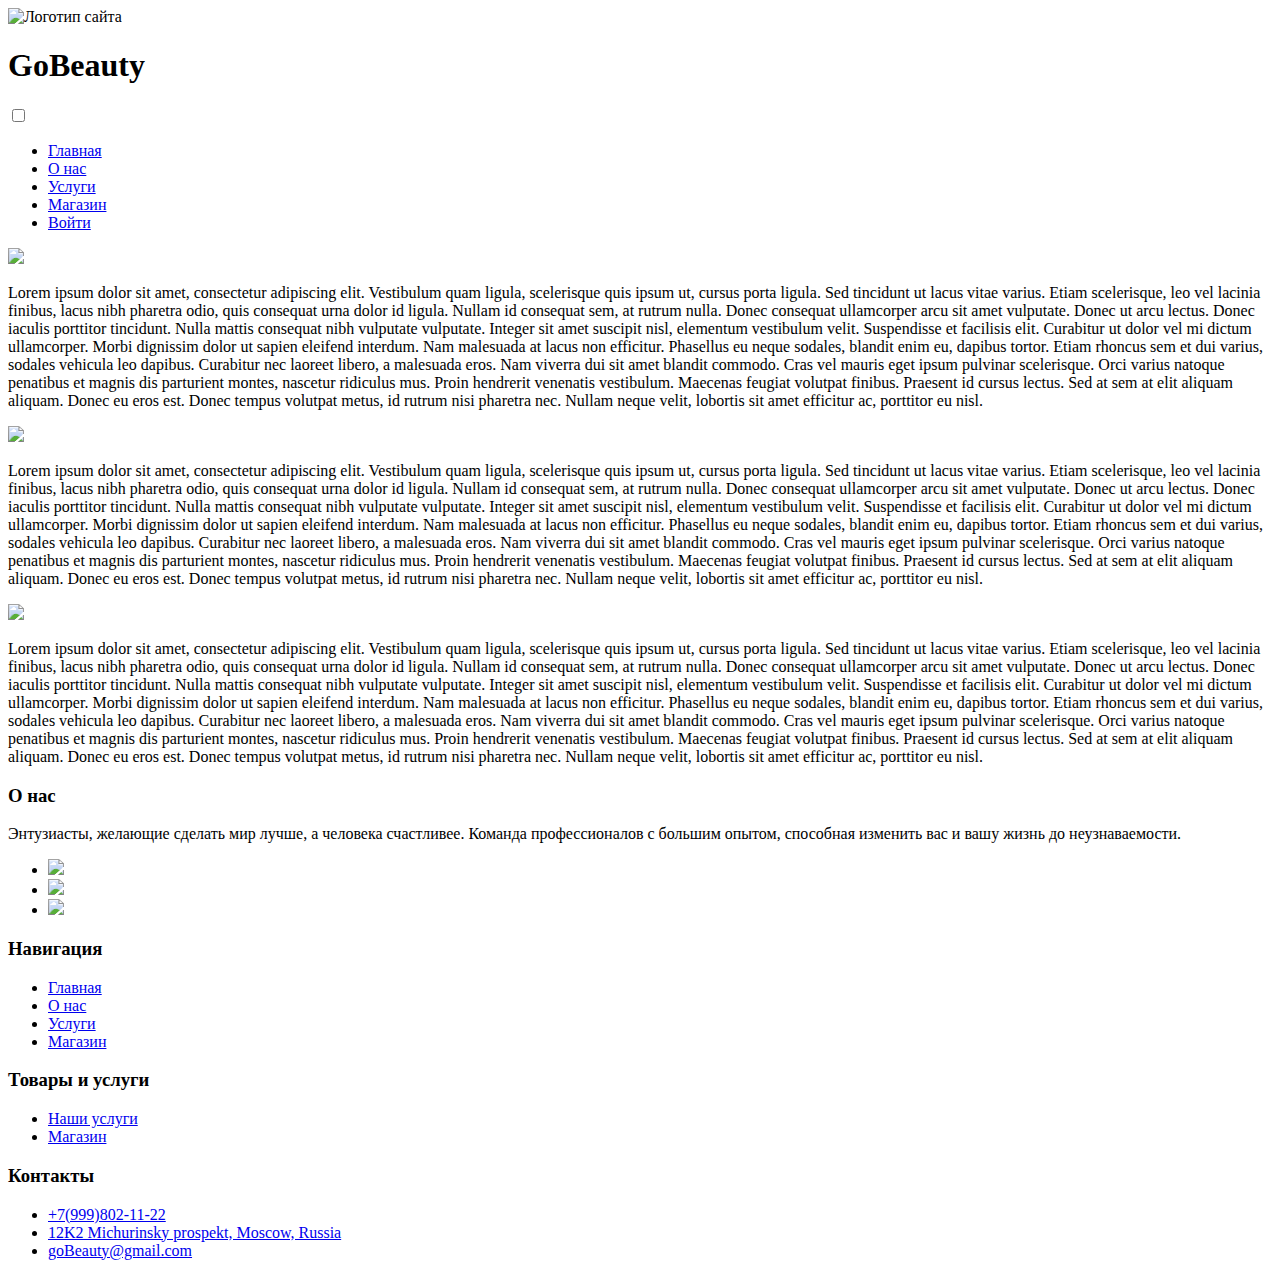
==== about.html @ 542a869f "change name" ====
<!DOCTYPE html>
<html lang="ru">
<head>
    <meta charset="UTF-8">
    <meta name="viewport" content="width=device-width, initial-scale=1.0">
    <link rel="icon" type="image/x-icon" href="src/images/flaticon.jpg">
    <link rel="stylesheet" href="src/css/about/about-style.css">
    <link rel="stylesheet" href="src/fontawesome-free-6.5.1-web/css/all.min.css">
    <title>GoBeauty</title>
</head>
<body>
    <header class="header">
        <div class="container">
            <div class="header-body">
                <div class="title">
                    <div class="title-image">
                        <img src="src/images/logo2.jpg" alt="Логотип сайта" id="logo">
                    </div>
                    <h1 class="header-text">GoBeauty</h1>
                </div>
                <input type="checkbox" id="menu-toggle">
                <label for="menu-toggle" class="menu-icon">
                    <span></span>
                    <span></span>
                    <span></span>
                </label>
                <nav>
                    <div class="mobile-menu">
                        <div class="menu">
                            <ul>
                                <li><a href="index.html">Главная</a></li>
                                <li><a href="about.html">О нас</a></li>
                                <li><a href="#">Услуги</a></li>
                                <li><a href="shop.html">Магазин</a></li>
                                <li><a href="#">Войти</a></li>
                            </ul>
                        </div>
                    </div>
                </nav>
            </div>
        </div>
    </header>
    <main>
        <section class="history">
            <div class="history-wrapper">
                <div class="history-block">
                    <div class="img-wrapper">
                        <img src="src/images/img4.jpg">
                    </div>
                    <div class="text-wrapper">
                        <p>
                            Lorem ipsum dolor sit amet, consectetur adipiscing elit. Vestibulum quam ligula, scelerisque quis ipsum ut, cursus porta ligula. Sed tincidunt ut lacus vitae varius.
                             Etiam scelerisque, leo vel lacinia finibus, lacus nibh pharetra odio, quis consequat urna dolor id ligula. Nullam id consequat sem, at rutrum nulla. Donec consequat ullamcorper arcu sit amet vulputate.
                            Donec ut arcu lectus. Donec iaculis porttitor tincidunt. Nulla mattis consequat nibh vulputate vulputate. Integer sit amet suscipit nisl, elementum vestibulum velit. Suspendisse et facilisis elit.

                            Curabitur ut dolor vel mi dictum ullamcorper. Morbi dignissim dolor ut sapien eleifend interdum. 
                            Nam malesuada at lacus non efficitur. Phasellus eu neque sodales, blandit enim eu, dapibus tortor. 
                            Etiam rhoncus sem et dui varius, sodales vehicula leo dapibus. Curabitur nec laoreet libero, a malesuada eros. 
                            Nam viverra dui sit amet blandit commodo. Cras vel mauris eget ipsum pulvinar scelerisque. 
                            Orci varius natoque penatibus et magnis dis parturient montes, nascetur ridiculus mus. 
                            Proin hendrerit venenatis vestibulum. Maecenas feugiat volutpat finibus. Praesent id cursus lectus. 
                            Sed at sem at elit aliquam aliquam. Donec eu eros est. Donec tempus volutpat metus, id rutrum nisi pharetra nec. 
                            Nullam neque velit, lobortis sit amet efficitur ac, porttitor eu nisl.
                        </p>
                    </div>
                </div>
                <div class="history-block">
                    <div class="img-wrapper">
                        <img src="src/images/img4.jpg">
                    </div>
                    <div class="text-wrapper">
                        <p>
                            Lorem ipsum dolor sit amet, consectetur adipiscing elit. Vestibulum quam ligula, scelerisque quis ipsum ut, cursus porta ligula. Sed tincidunt ut lacus vitae varius.
                             Etiam scelerisque, leo vel lacinia finibus, lacus nibh pharetra odio, quis consequat urna dolor id ligula. Nullam id consequat sem, at rutrum nulla. Donec consequat ullamcorper arcu sit amet vulputate.
                            Donec ut arcu lectus. Donec iaculis porttitor tincidunt. Nulla mattis consequat nibh vulputate vulputate. Integer sit amet suscipit nisl, elementum vestibulum velit. Suspendisse et facilisis elit.

                            Curabitur ut dolor vel mi dictum ullamcorper. Morbi dignissim dolor ut sapien eleifend interdum. 
                            Nam malesuada at lacus non efficitur. Phasellus eu neque sodales, blandit enim eu, dapibus tortor. 
                            Etiam rhoncus sem et dui varius, sodales vehicula leo dapibus. Curabitur nec laoreet libero, a malesuada eros. 
                            Nam viverra dui sit amet blandit commodo. Cras vel mauris eget ipsum pulvinar scelerisque. 
                            Orci varius natoque penatibus et magnis dis parturient montes, nascetur ridiculus mus. 
                            Proin hendrerit venenatis vestibulum. Maecenas feugiat volutpat finibus. Praesent id cursus lectus. 
                            Sed at sem at elit aliquam aliquam. Donec eu eros est. Donec tempus volutpat metus, id rutrum nisi pharetra nec. 
                            Nullam neque velit, lobortis sit amet efficitur ac, porttitor eu nisl.
                        </p>
                    </div>
                </div>
                <div class="history-block">
                    <div class="img-wrapper">
                        <img src="src/images/img4.jpg">
                    </div>
                    <div class="text-wrapper">
                        <p>
                            Lorem ipsum dolor sit amet, consectetur adipiscing elit. Vestibulum quam ligula, scelerisque quis ipsum ut, cursus porta ligula. Sed tincidunt ut lacus vitae varius.
                             Etiam scelerisque, leo vel lacinia finibus, lacus nibh pharetra odio, quis consequat urna dolor id ligula. Nullam id consequat sem, at rutrum nulla. Donec consequat ullamcorper arcu sit amet vulputate.
                            Donec ut arcu lectus. Donec iaculis porttitor tincidunt. Nulla mattis consequat nibh vulputate vulputate. Integer sit amet suscipit nisl, elementum vestibulum velit. Suspendisse et facilisis elit.

                            Curabitur ut dolor vel mi dictum ullamcorper. Morbi dignissim dolor ut sapien eleifend interdum. 
                            Nam malesuada at lacus non efficitur. Phasellus eu neque sodales, blandit enim eu, dapibus tortor. 
                            Etiam rhoncus sem et dui varius, sodales vehicula leo dapibus. Curabitur nec laoreet libero, a malesuada eros. 
                            Nam viverra dui sit amet blandit commodo. Cras vel mauris eget ipsum pulvinar scelerisque. 
                            Orci varius natoque penatibus et magnis dis parturient montes, nascetur ridiculus mus. 
                            Proin hendrerit venenatis vestibulum. Maecenas feugiat volutpat finibus. Praesent id cursus lectus. 
                            Sed at sem at elit aliquam aliquam. Donec eu eros est. Donec tempus volutpat metus, id rutrum nisi pharetra nec. 
                            Nullam neque velit, lobortis sit amet efficitur ac, porttitor eu nisl.
                        </p>
                    </div>
                </div>
            </div>
        </section>
    </main>
    <footer class="footer">
        <div class="about">
            <div class="link-header-wrapper">
                <h3>О нас</h3>
            </div> 
            <div class="about-container">
                <p>Энтузиасты, желающие сделать мир лучше, а человека счастливее.
                    Команда профессионалов с большим опытом, способная изменить вас и вашу жизнь до неузнаваемости.
                </p>
                <ul class="socials">
                    <li class="icon">
                        <a href="#"><img src="src/images/vk.svg"></a>
                    </li>
                    <li class="icon">
                        <a href="#"><img src="src/images/github.svg"></a>
                    </li>
                    <li class="icon">
                        <a href="#"><img src="src/images/telegram.svg"></a>
                    </li>
                </ul>
            </div>
        </div>
        <div class="navigation">
            <div class="link-header-wrapper">
                <h3>Навигация</h3>
            </div> 
            <ul>
                <li><a href="index.html">Главная</a></li>
                <li><a href="about.html">О нас</a></li>
                <li><a href="#">Услуги</a></li>
                <li><a href="shop.html">Магазин</a></li>

            </ul>
        </div>
        <div class="shop">
            <div class="link-header-wrapper">
                <h3>Товары и услуги</h3>
            </div> 
            <ul>
                <li><a href="#">Наши услуги</a></li>
                <li><a href="shop.html">Магазин</a></li>
            </ul>
        </div>
        <div class="contact">
            <div class="link-header-wrapper">
                <h3>Контакты</h3>
            </div> 
            <ul>
                <li>
                    <i class="fa fa-phone" aria-hidden="true"></i>
                    <a href="#">+7(999)802-11-22</a>
                </li>

                <li>
                    <i class="fa fa-map-marker" aria-hidden="true"></i>
                    <a href="#">12K2 Michurinsky prospekt, Moscow, Russia</a>
                </li>
                <li>
                    <i class="fa fa-envelope" aria-hidden="true"></i>
                    <a href="#">goBeauty@gmail.com</a>
                </li>
            </ul>
        </div>
    </footer>
</body>
</html>
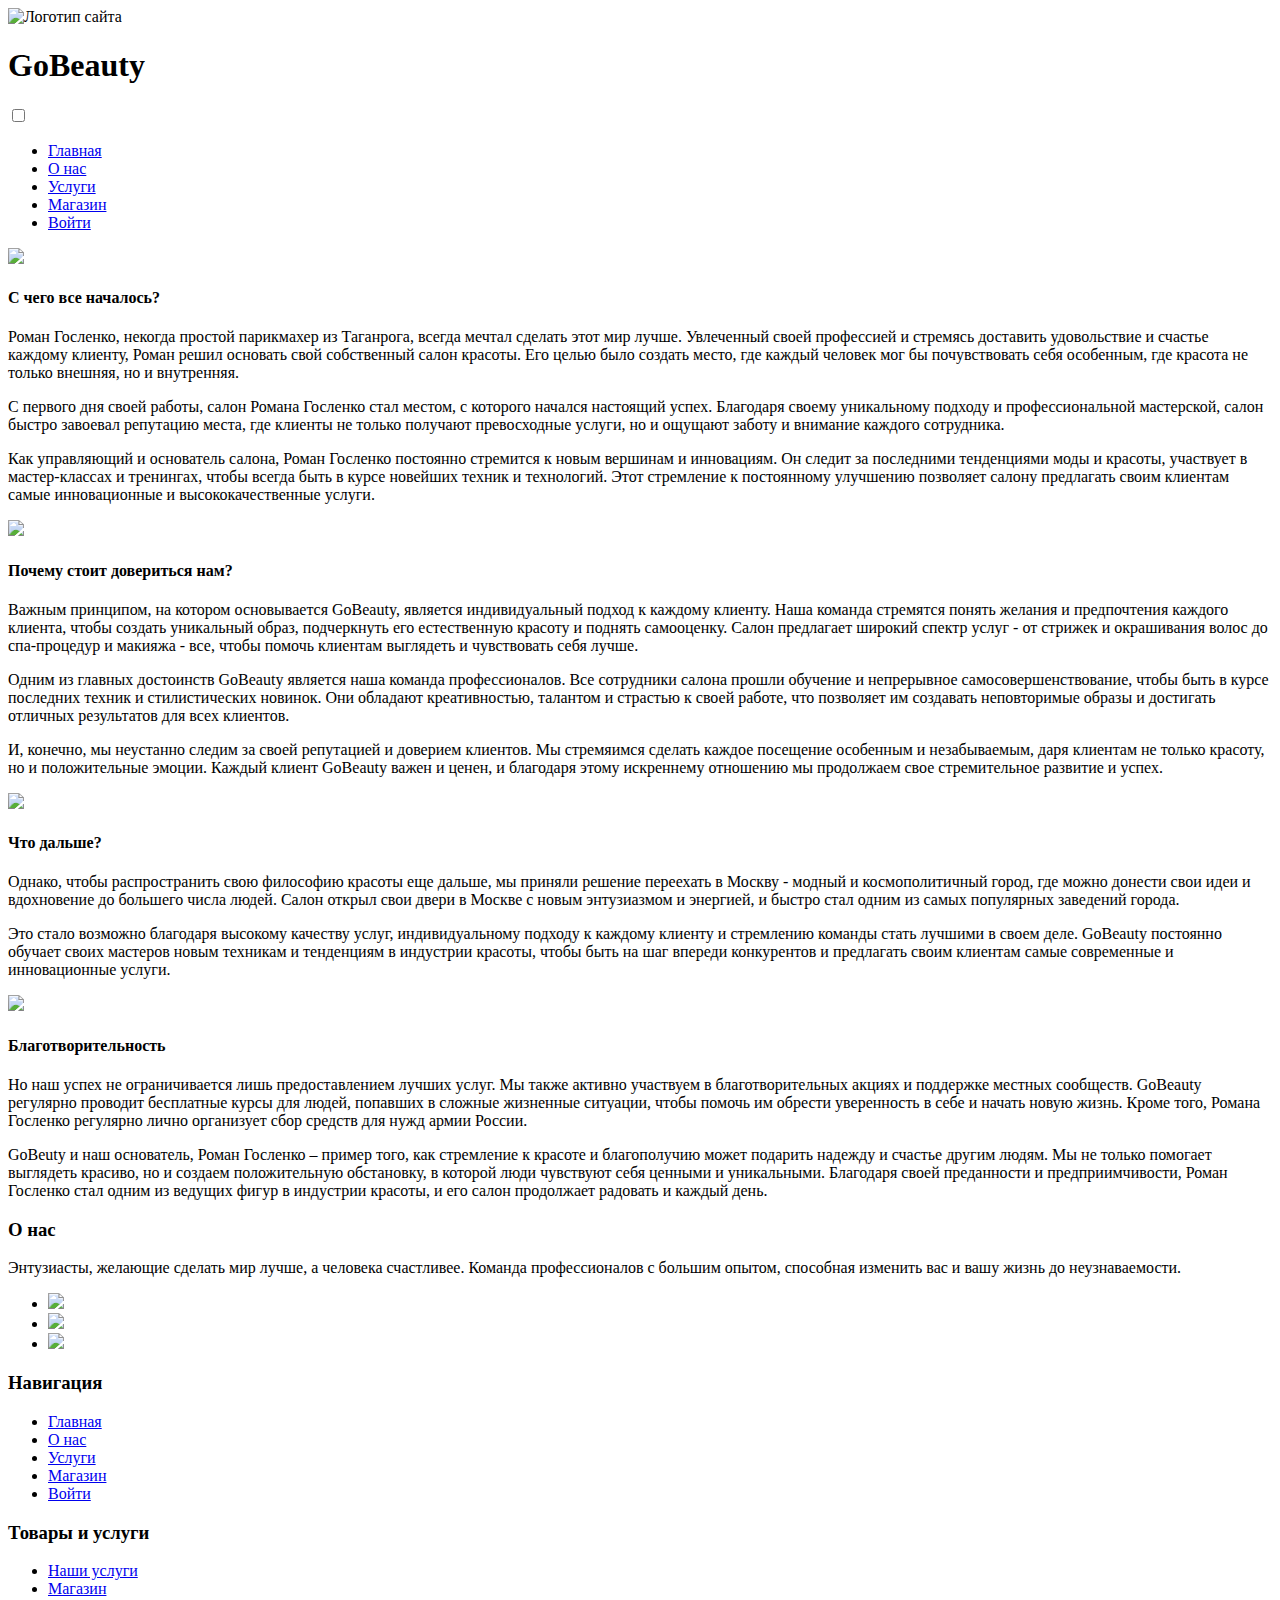
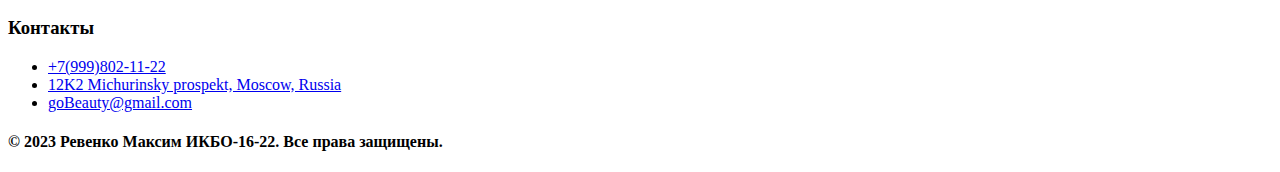
==== commit 64a47720: "deleted font awesome folder" ====
--- a/about.html
+++ b/about.html
@@ -1,11 +1,12 @@
 <!DOCTYPE html>
 <html lang="ru">
 <head>
+    <link rel="icon" type="image/x-icon" href="src/images/flaticon.jpg">
     <meta charset="UTF-8">
     <meta name="viewport" content="width=device-width, initial-scale=1.0">
     <link rel="icon" type="image/x-icon" href="src/images/flaticon.jpg">
     <link rel="stylesheet" href="src/css/about/about-style.css">
-    <link rel="stylesheet" href="src/fontawesome-free-6.5.1-web/css/all.min.css">
+    <script src="https://kit.fontawesome.com/be9639af8e.js" crossorigin="anonymous"></script>
     <title>GoBeauty</title>
 </head>
 <body>
@@ -30,9 +31,9 @@
                             <ul>
                                 <li><a href="index.html">Главная</a></li>
                                 <li><a href="about.html">О нас</a></li>
-                                <li><a href="#">Услуги</a></li>
+                                <li><a href="services.html">Услуги</a></li>
                                 <li><a href="shop.html">Магазин</a></li>
-                                <li><a href="#">Войти</a></li>
+                                <li><a href="autentification.html">Войти</a></li>
                             </ul>
                         </div>
                     </div>
@@ -44,65 +45,75 @@
         <section class="history">
             <div class="history-wrapper">
                 <div class="history-block">
-                    <div class="img-wrapper">
-                        <img src="src/images/img4.jpg">
+                     <img src="src/images/about/roman.jpg">
+                    <div class="text-wrapper">
+                        <h4 class="text-header">С чего все началось?</h4>
+                        <p>
+                            Роман Госленко, некогда простой парикмахер из Таганрога, всегда мечтал сделать этот мир лучше.
+                            Увлеченный своей профессией и стремясь доставить удовольствие и счастье каждому клиенту, Роман решил основать свой собственный салон красоты.
+                            Его целью было создать место, где каждый человек мог бы почувствовать себя особенным, где красота не только внешняя, но и внутренняя.
+                        </p>
+                        <p>
+                            С первого дня своей работы, салон Романа Госленко стал местом, с которого начался настоящий успех.
+                            Благодаря своему уникальному подходу и профессиональной мастерской, салон быстро завоевал репутацию места,
+                            где клиенты не только получают превосходные услуги, но и ощущают заботу и внимание каждого сотрудника.
+                        </p>
+                        <p>
+                            Как управляющий и основатель салона, Роман Госленко постоянно стремится к новым вершинам и инновациям.
+                            Он следит за последними тенденциями моды и красоты, участвует в мастер-классах и тренингах, чтобы всегда быть в курсе новейших техник и технологий.
+                            Этот стремление к постоянному улучшению позволяет салону предлагать своим клиентам самые инновационные и высококачественные услуги.
+                        </p>
                     </div>
+                </div>
+                <div class="history-block odd">
+                        <img src="src/images/about/command.jpg">
                     <div class="text-wrapper">
+                        <h4 class="text-header">Почему стоит довериться нам?</h4>
                         <p>
-                            Lorem ipsum dolor sit amet, consectetur adipiscing elit. Vestibulum quam ligula, scelerisque quis ipsum ut, cursus porta ligula. Sed tincidunt ut lacus vitae varius.
-                             Etiam scelerisque, leo vel lacinia finibus, lacus nibh pharetra odio, quis consequat urna dolor id ligula. Nullam id consequat sem, at rutrum nulla. Donec consequat ullamcorper arcu sit amet vulputate.
-                            Donec ut arcu lectus. Donec iaculis porttitor tincidunt. Nulla mattis consequat nibh vulputate vulputate. Integer sit amet suscipit nisl, elementum vestibulum velit. Suspendisse et facilisis elit.
-
-                            Curabitur ut dolor vel mi dictum ullamcorper. Morbi dignissim dolor ut sapien eleifend interdum. 
-                            Nam malesuada at lacus non efficitur. Phasellus eu neque sodales, blandit enim eu, dapibus tortor. 
-                            Etiam rhoncus sem et dui varius, sodales vehicula leo dapibus. Curabitur nec laoreet libero, a malesuada eros. 
-                            Nam viverra dui sit amet blandit commodo. Cras vel mauris eget ipsum pulvinar scelerisque. 
-                            Orci varius natoque penatibus et magnis dis parturient montes, nascetur ridiculus mus. 
-                            Proin hendrerit venenatis vestibulum. Maecenas feugiat volutpat finibus. Praesent id cursus lectus. 
-                            Sed at sem at elit aliquam aliquam. Donec eu eros est. Donec tempus volutpat metus, id rutrum nisi pharetra nec. 
-                            Nullam neque velit, lobortis sit amet efficitur ac, porttitor eu nisl.
+                           Важным принципом, на котором основывается GoBeauty, является индивидуальный подход к каждому клиенту.
+                           Наша команда стремятся понять желания и предпочтения каждого клиента, чтобы создать уникальный образ, подчеркнуть его естественную красоту и поднять самооценку.
+                           Салон предлагает широкий спектр услуг - от стрижек и окрашивания волос до спа-процедур и макияжа - все, чтобы помочь клиентам выглядеть и чувствовать себя лучше.
+                        </p>
+                        <p>
+                            Одним из главных достоинств GoBeauty является наша команда профессионалов. Все сотрудники салона прошли обучение и непрерывное самосовершенствование, чтобы быть в курсе последних техник и стилистических новинок.
+                            Они обладают креативностью, талантом и страстью к своей работе, что позволяет им создавать неповторимые образы и достигать отличных результатов для всех клиентов.
+                        </p>
+                        <p>
+                            И, конечно, мы неустанно следим за своей репутацией и доверием клиентов.
+                            Мы стремяимся сделать каждое посещение особенным и незабываемым, даря клиентам не только красоту, но и положительные эмоции.
+                            Каждый клиент GoBeauty важен и ценен, и благодаря этому искреннему отношению мы продолжаем свое стремительное развитие и успех.
                         </p>
                     </div>
                 </div>
                 <div class="history-block">
-                    <div class="img-wrapper">
-                        <img src="src/images/img4.jpg">
-                    </div>
+                    <img src="src/images/about/moscow.jpg">
                     <div class="text-wrapper">
+                        <h4 class="text-header">Что дальше?</h4>
                         <p>
-                            Lorem ipsum dolor sit amet, consectetur adipiscing elit. Vestibulum quam ligula, scelerisque quis ipsum ut, cursus porta ligula. Sed tincidunt ut lacus vitae varius.
-                             Etiam scelerisque, leo vel lacinia finibus, lacus nibh pharetra odio, quis consequat urna dolor id ligula. Nullam id consequat sem, at rutrum nulla. Donec consequat ullamcorper arcu sit amet vulputate.
-                            Donec ut arcu lectus. Donec iaculis porttitor tincidunt. Nulla mattis consequat nibh vulputate vulputate. Integer sit amet suscipit nisl, elementum vestibulum velit. Suspendisse et facilisis elit.
-
-                            Curabitur ut dolor vel mi dictum ullamcorper. Morbi dignissim dolor ut sapien eleifend interdum. 
-                            Nam malesuada at lacus non efficitur. Phasellus eu neque sodales, blandit enim eu, dapibus tortor. 
-                            Etiam rhoncus sem et dui varius, sodales vehicula leo dapibus. Curabitur nec laoreet libero, a malesuada eros. 
-                            Nam viverra dui sit amet blandit commodo. Cras vel mauris eget ipsum pulvinar scelerisque. 
-                            Orci varius natoque penatibus et magnis dis parturient montes, nascetur ridiculus mus. 
-                            Proin hendrerit venenatis vestibulum. Maecenas feugiat volutpat finibus. Praesent id cursus lectus. 
-                            Sed at sem at elit aliquam aliquam. Donec eu eros est. Donec tempus volutpat metus, id rutrum nisi pharetra nec. 
-                            Nullam neque velit, lobortis sit amet efficitur ac, porttitor eu nisl.
+                            Однако, чтобы распространить свою философию красоты еще дальше, мы приняли решение переехать в Москву - модный и космополитичный город, где можно донести свои идеи и вдохновение до большего числа людей. 
+                            Салон открыл свои двери в Москве с новым энтузиазмом и энергией, и быстро стал одним из самых популярных заведений города. 
+                        </p>
+                        <p>
+                            Это стало возможно благодаря высокому качеству услуг, индивидуальному подходу к каждому клиенту и стремлению команды  стать лучшими в своем деле. GoBeauty постоянно обучает своих мастеров новым техникам и тенденциям в индустрии красоты, чтобы быть на шаг впереди конкурентов и предлагать своим клиентам самые современные и инновационные услуги.
                         </p>
                     </div>
                 </div>
-                <div class="history-block">
-                    <div class="img-wrapper">
-                        <img src="src/images/img4.jpg">
-                    </div>
+                <div class="history-block odd">
+                    <img src="src/images/about/charity.jpg">
                     <div class="text-wrapper">
+                        <h4 class="text-header">Благотворительность</h4>
                         <p>
-                            Lorem ipsum dolor sit amet, consectetur adipiscing elit. Vestibulum quam ligula, scelerisque quis ipsum ut, cursus porta ligula. Sed tincidunt ut lacus vitae varius.
-                             Etiam scelerisque, leo vel lacinia finibus, lacus nibh pharetra odio, quis consequat urna dolor id ligula. Nullam id consequat sem, at rutrum nulla. Donec consequat ullamcorper arcu sit amet vulputate.
-                            Donec ut arcu lectus. Donec iaculis porttitor tincidunt. Nulla mattis consequat nibh vulputate vulputate. Integer sit amet suscipit nisl, elementum vestibulum velit. Suspendisse et facilisis elit.
-
-                            Curabitur ut dolor vel mi dictum ullamcorper. Morbi dignissim dolor ut sapien eleifend interdum. 
-                            Nam malesuada at lacus non efficitur. Phasellus eu neque sodales, blandit enim eu, dapibus tortor. 
-                            Etiam rhoncus sem et dui varius, sodales vehicula leo dapibus. Curabitur nec laoreet libero, a malesuada eros. 
-                            Nam viverra dui sit amet blandit commodo. Cras vel mauris eget ipsum pulvinar scelerisque. 
-                            Orci varius natoque penatibus et magnis dis parturient montes, nascetur ridiculus mus. 
-                            Proin hendrerit venenatis vestibulum. Maecenas feugiat volutpat finibus. Praesent id cursus lectus. 
-                            Sed at sem at elit aliquam aliquam. Donec eu eros est. Donec tempus volutpat metus, id rutrum nisi pharetra nec. 
-                            Nullam neque velit, lobortis sit amet efficitur ac, porttitor eu nisl.
+                            Но наш успех не ограничивается лишь предоставлением лучших услуг.
+                            Мы также активно участвуем в благотворительных акциях и поддержке местных сообществ.
+                            GoBeauty регулярно проводит бесплатные курсы для людей, попавших в сложные жизненные ситуации, чтобы помочь им обрести уверенность в себе и начать новую жизнь.
+                            Кроме того, Романа Госленко регулярно лично организует сбор средств для нужд армии России.
+                        </p>
+                        <p>
+                            GoBeuty и наш основатель, Роман Госленко – пример того, как стремление к красоте и благополучию может подарить надежду и счастье другим людям.
+                            Мы не только помогает выглядеть красиво, но и создаем положительную обстановку, в которой люди чувствуют себя ценными и уникальными.
+                            Благодаря своей преданности и предприимчивости, Роман Госленко стал одним из ведущих фигур в индустрии красоты, и его салон продолжает радовать и каждый день.
+                        </p>
+                        <p>
                         </p>
                     </div>
                 </div>
@@ -138,8 +149,9 @@
             <ul>
                 <li><a href="index.html">Главная</a></li>
                 <li><a href="about.html">О нас</a></li>
-                <li><a href="#">Услуги</a></li>
+                <li><a href="services.html">Услуги</a></li>
                 <li><a href="shop.html">Магазин</a></li>
+                <li><a href="autentification.html">Войти</a></li>
 
             </ul>
         </div>
@@ -148,7 +160,7 @@
                 <h3>Товары и услуги</h3>
             </div> 
             <ul>
-                <li><a href="#">Наши услуги</a></li>
+                <li><a href="services.html">Наши услуги</a></li>
                 <li><a href="shop.html">Магазин</a></li>
             </ul>
         </div>
@@ -172,6 +184,9 @@
                 </li>
             </ul>
         </div>
+        <div class="copyright">
+            <h4>© 2023 Ревенко Максим ИКБО-16-22. Все права защищены.</h4>
+        </div>
     </footer>
 </body>
 </html>